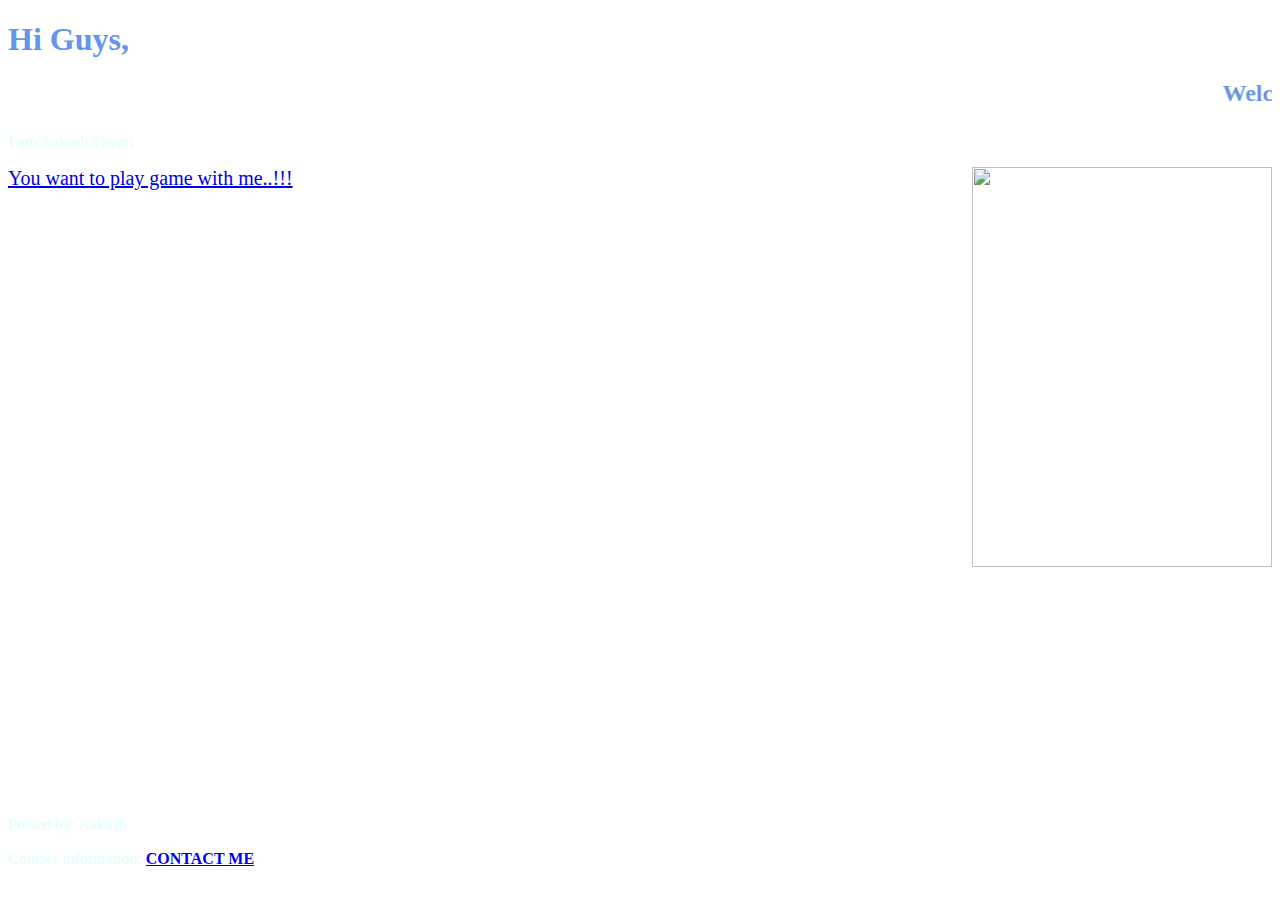
==== index.html @ 12f0ced9 "index changes" ====
<!DOCTYPE html>
<html>
<head><title>Aakash Tiwari</title>
	<style>
h1 {
    color: #6495ed;
}
h2 {
    color: #6495de;
}

p {
    color: #e0ffff;
}

p1{ 
color: Yellow;
font-size: 20px;
}
body {
    background-image: url("background.jpg");
}
footer {
   position:absolute;
   bottom:0;
   width:100%;
   height:100px;   /* Height of the footer */
  
}
#container {
   height:100%;
}
</style>
	<title>Welcome to Aakash's Webpage</title>
</head>

<body>
<h1>Hi Guys,</h1>
<h2><marquee>Welcome to Aakash's Tiwari Webpage.....</marquee></h2>
<table> 
<p> I am Aakash Tiwari  </p>
<p1> <a href="2048-challenge/index.html">You want to play game with me..!!!<a> </p1> 
<img src=https://scontent-sin1-1.xx.fbcdn.net/hphotos-xpt1/v/t1.0-9/11222298_10203213323133075_5372302718891976053_n.jpg?oh=5e7e888ec54d0af35f9a08ffbdd83db3&oe=5642637B width="300" height="400" align="right"/>
</body>	
<footer>
  <p>Posted by: Aakash</p>
  <p>Contact information: <a href="contactme.html"><strong>CONTACT ME</strong></a>.</p>
</footer>

</html>
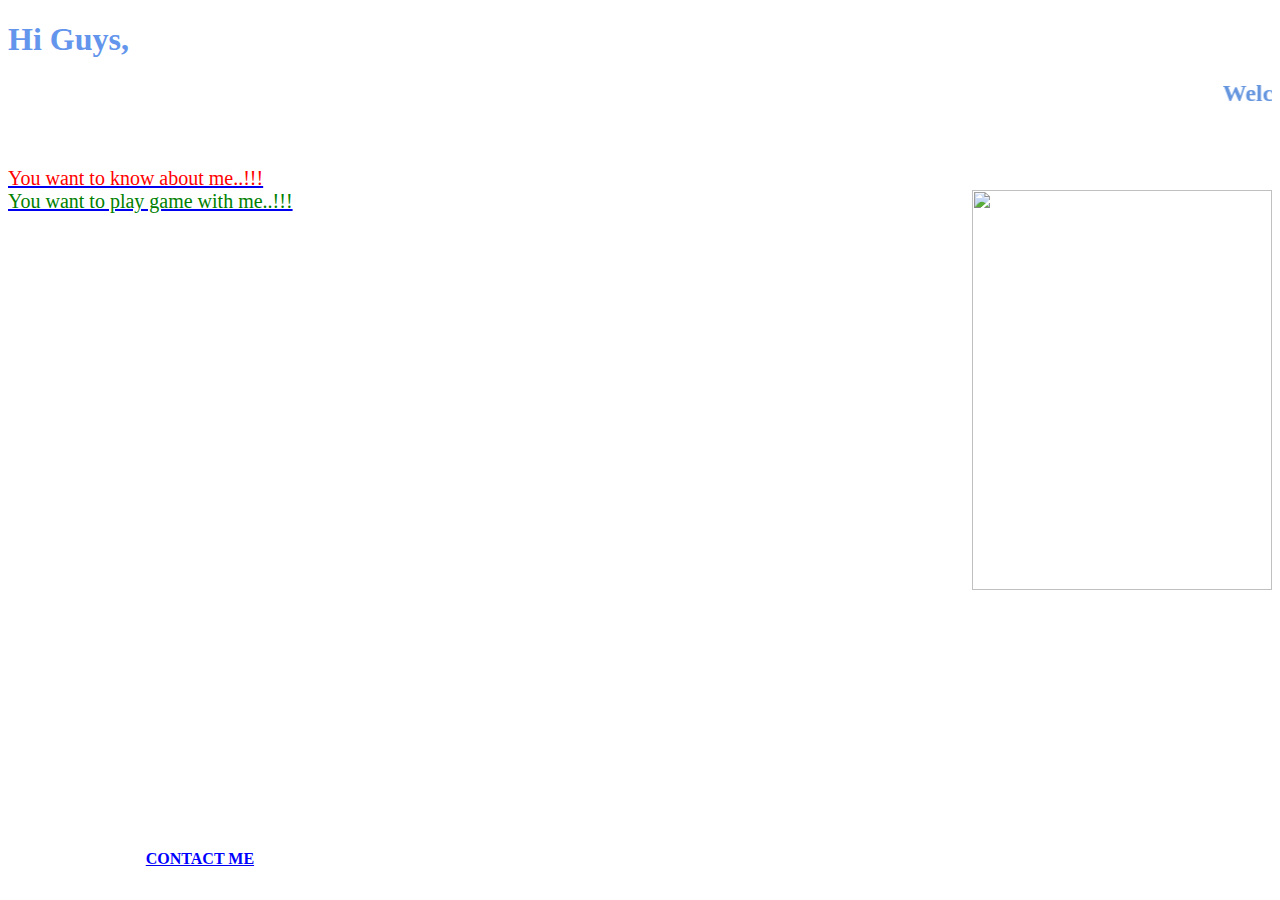
==== commit 89c49f4a: "index change" ====
--- a/index.html
+++ b/index.html
@@ -10,11 +10,11 @@
 }
 
 p {
-    color: #e0ffff;
+    color: white;
 }
 
 p1{ 
-color: Yellow;
+color: blue;
 font-size: 20px;
 }
 body {
@@ -39,12 +39,15 @@
 <h2><marquee>Welcome to Aakash's Tiwari Webpage.....</marquee></h2>
 <table> 
 <p> I am Aakash Tiwari  </p>
-<p1> <a href="2048-challenge/index.html">You want to play game with me..!!!<a> </p1> 
+<p1> <a href="aboutme.html"> <font color= "red">You want to know about me..!!!</font> <a> <br>
+<a href="2048-challenge/index.html"><font color= "green">You want to play game with me..!!!</font><a>  </p1>
+
+
 <img src=https://scontent-sin1-1.xx.fbcdn.net/hphotos-xpt1/v/t1.0-9/11222298_10203213323133075_5372302718891976053_n.jpg?oh=5e7e888ec54d0af35f9a08ffbdd83db3&oe=5642637B width="300" height="400" align="right"/>
 </body>	
 <footer>
   <p>Posted by: Aakash</p>
-  <p>Contact information: <a href="contactme.html"><strong>CONTACT ME</strong></a>.</p>
+  <p>Contact information: <a href="contactme.html"><font color="blue"><strong>CONTACT ME</strong></font></a>.</p>
 </footer>
 
 </html>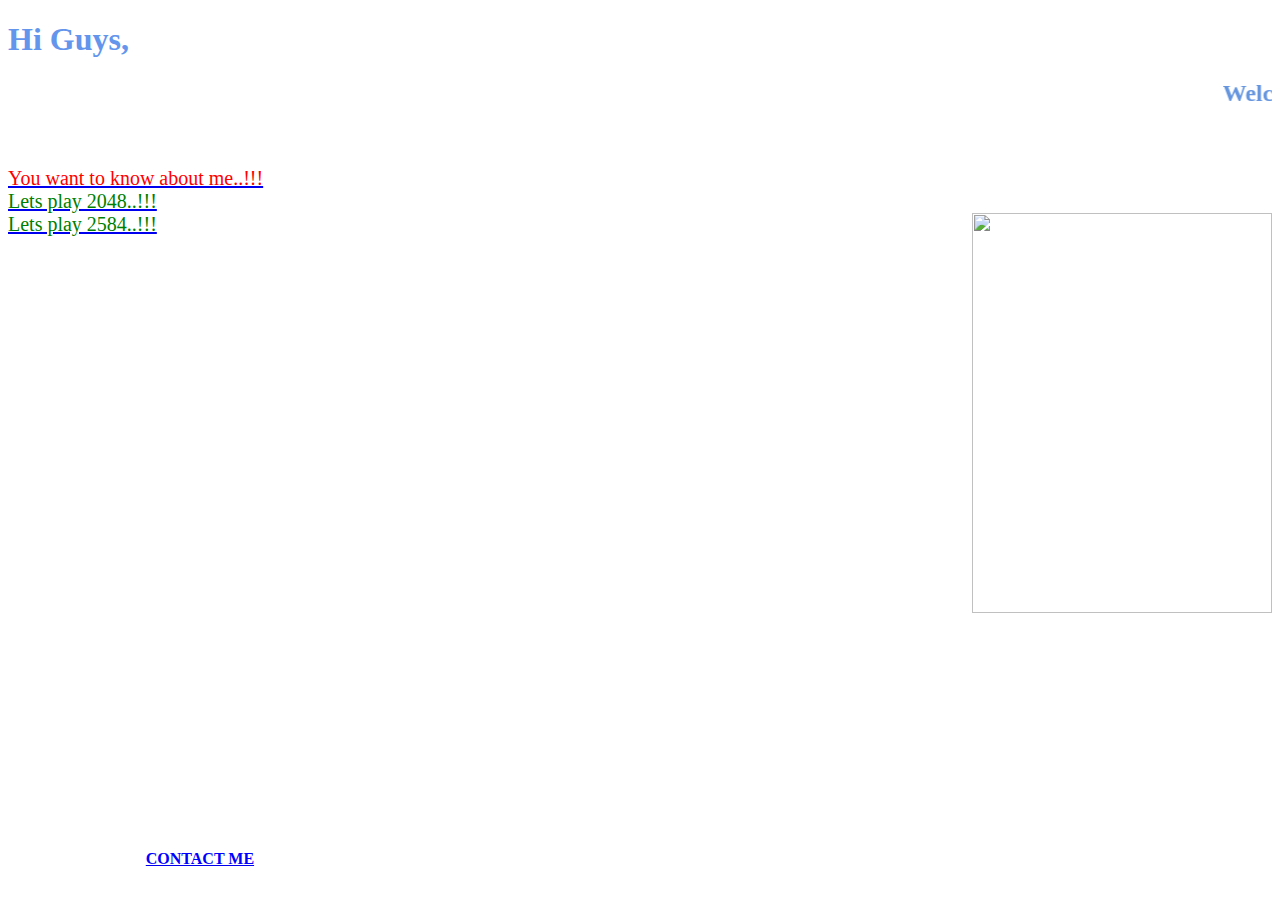
==== commit 96c2d262: "some extra changes" ====
--- a/index.html
+++ b/index.html
@@ -40,7 +40,8 @@
 <table> 
 <p> I am Aakash Tiwari  </p>
 <p1> <a href="aboutme.html"> <font color= "red">You want to know about me..!!!</font> <a> <br>
-<a href="2048-challenge/index.html"><font color= "green">You want to play game with me..!!!</font><a>  </p1>
+<a href="2048/index.html"><font color= "green">Lets play 2048..!!!</font><a> <br>
+<a href="2584/index.html"><font color= "green">Lets play 2584..!!!</font><a> </p1>
 
 
 <img src=https://scontent-sin1-1.xx.fbcdn.net/hphotos-xpt1/v/t1.0-9/11222298_10203213323133075_5372302718891976053_n.jpg?oh=5e7e888ec54d0af35f9a08ffbdd83db3&oe=5642637B width="300" height="400" align="right"/>
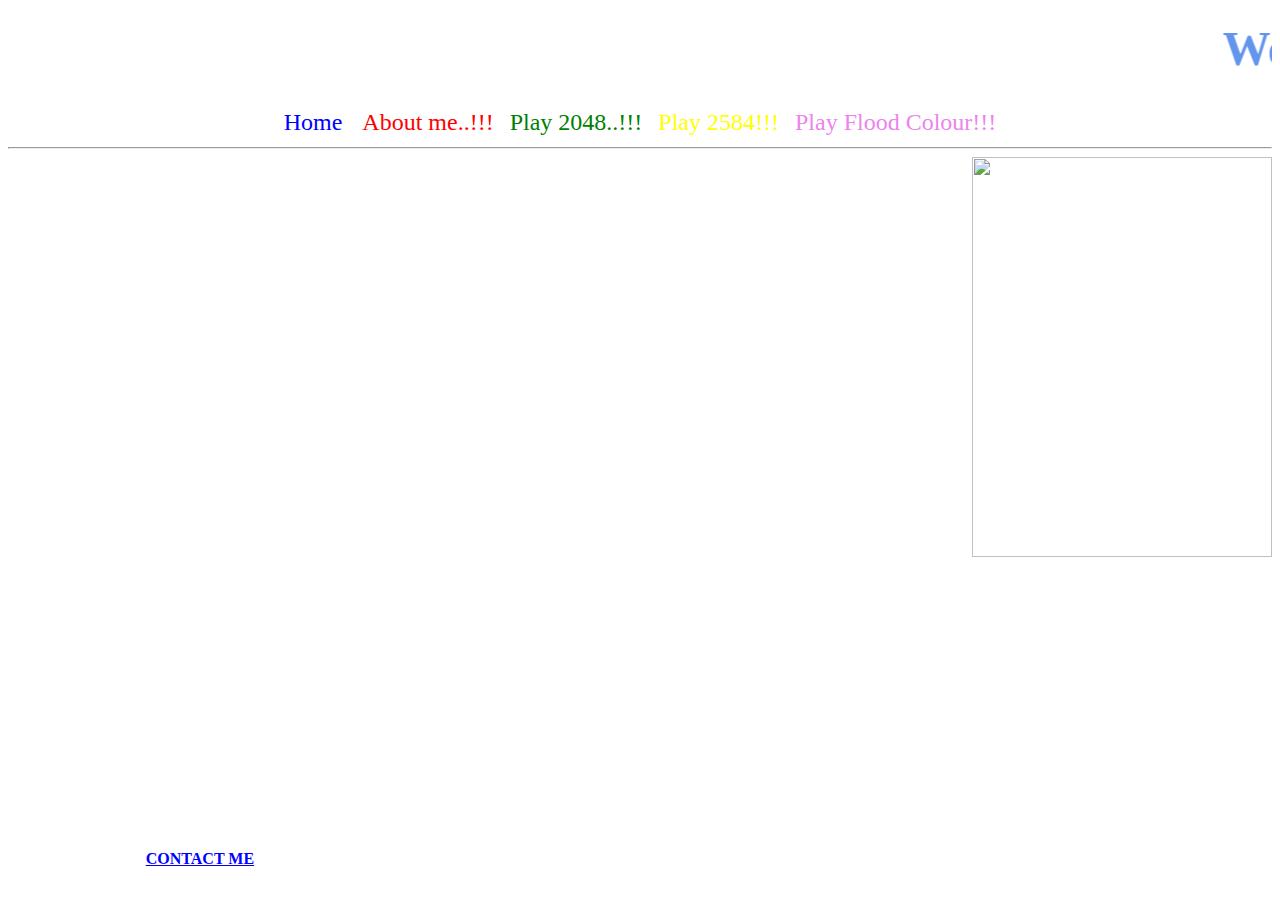
==== commit e693aca0: "adding flood color" ====
--- a/index.html
+++ b/index.html
@@ -35,20 +35,29 @@
 </head>
 
 <body>
-<h1>Hi Guys,</h1>
-<h2><marquee>Welcome to Aakash's Tiwari Webpage.....</marquee></h2>
+
+<h1 ><marquee><font size="40px">Welcome to Aakash's Tiwari Webpage.....</font></marquee></h1>
 <table> 
-<p> I am Aakash Tiwari  </p>
-<p1> <a href="aboutme.html"> <font color= "red">You want to know about me..!!!</font> <a> <br>
-<a href="2048/index.html"><font color= "green">Lets play 2048..!!!</font><a> <br>
-<a href="2584/index.html"><font color= "green">Lets play 2584..!!!</font><a> </p1>
+<table style="margin:auto">
+  <tr><td> 
+<a href="index.html"style="text-decoration:none"><font color= "blue" size="5px">Home</font></a> </p1></td>
+  <td>
+ &nbsp;&nbsp;&nbsp;<a href="aboutme.html" style="text-decoration:none"> <font color= "red" size="5px">About me..!!!</font> </a>
+  </td> 
+  <td>
+&nbsp;&nbsp;&nbsp;<a href="2048/index.html" style="text-decoration:none"><font color= "green" size="5px" >Play 2048..!!!</font></a></td>
+  <td> 
+&nbsp;&nbsp;&nbsp;<a href="2584/index.html" style="text-decoration:none"><font color= "yellow" size="5px">Play 2584!!!</font></a> </p1></td>
+<td> 
+&nbsp;&nbsp;&nbsp;<a href="floodcolor/index.html" style="text-decoration:none"><font color= "violet" size="5px">Play Flood Colour!!!</font></a></td>
+</tr></table>
 
-
+<hr>
 <img src=https://scontent-sin1-1.xx.fbcdn.net/hphotos-xpt1/v/t1.0-9/11222298_10203213323133075_5372302718891976053_n.jpg?oh=5e7e888ec54d0af35f9a08ffbdd83db3&oe=5642637B width="300" height="400" align="right"/>
 </body>	
 <footer>
   <p>Posted by: Aakash</p>
-  <p>Contact information: <a href="contactme.html"><font color="blue"><strong>CONTACT ME</strong></font></a>.</p>
+  <p>Contact information: <a href="contactme.html"><font color="blue"><strong>CONTACT ME</strong></font></a></p>
 </footer>
 
 </html>